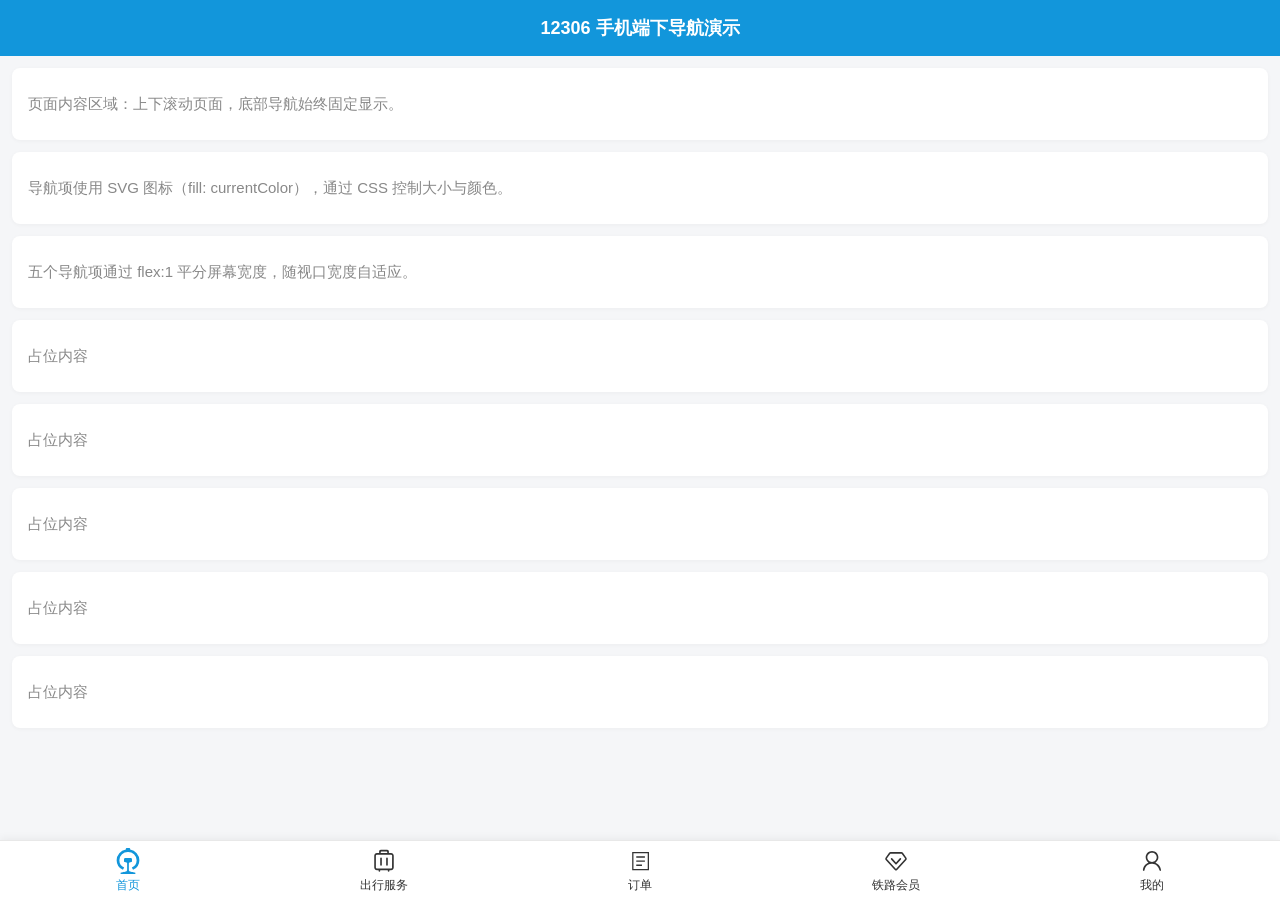
==== mobile/index.html @ 8c90daac "feat(mobile): 12306手机端下导航 - SVG图标+flex自适应+底部固定" ====
<!DOCTYPE html>
<html lang="zh-CN">
<head>
  <meta charset="UTF-8" />
  <!-- 移动端视口，viewport-fit=cover 用于适配刘海屏安全区域 -->
  <meta name="viewport" content="width=device-width, initial-scale=1.0, viewport-fit=cover" />
  <title>12306 手机端 - 下导航</title>
  <style>
    * {
      margin: 0;
      padding: 0;
      box-sizing: border-box;
    }

    html, body {
      height: 100%;
    }

    body {
      font-family: -apple-system, BlinkMacSystemFont, "PingFang SC",
        "Helvetica Neue", "Microsoft YaHei", sans-serif;
      background-color: #f5f6f8;
      color: #333;
      -webkit-font-smoothing: antialiased;
    }

    /* ===== 页面演示内容（用于演示固定下导航的滚动效果）===== */
    .page {
      /* 底部留出下导航的高度，避免内容被遮挡 */
      padding-bottom: calc(60px + env(safe-area-inset-bottom));
    }

    .page-header {
      background-color: #1296db;
      color: #fff;
      padding: 16px;
      font-size: 18px;
      font-weight: 600;
      text-align: center;
    }

    .placeholder {
      background-color: #fff;
      margin: 12px;
      padding: 24px 16px;
      border-radius: 8px;
      font-size: 15px;
      color: #888;
      line-height: 1.6;
      box-shadow: 0 1px 4px rgba(0, 0, 0, 0.04);
    }

    /* ===== 下导航（Tab Bar）=====
       1. position: fixed 固定在视口底部（12306 下导航为固定效果）
       2. flex 布局让 5 个导航项平分宽度，实现自适应宽度
       3. SVG 图标使用 currentColor，颜色由 CSS 控制 */
    .tabbar {
      position: fixed;
      left: 0;
      right: 0;
      bottom: 0;
      z-index: 100;
      display: flex;
      width: 100%;
      height: 60px;
      background-color: #ffffff;
      border-top: 1px solid #e8e8e8;
      /* 适配 iPhone 等全面屏底部安全区域 */
      padding-bottom: env(safe-area-inset-bottom);
      box-shadow: 0 -2px 8px rgba(0, 0, 0, 0.05);
    }

    /* 每个导航项：flex:1 平分宽度，内容水平垂直居中 */
    .tabbar__item {
      flex: 1 1 0;
      min-width: 0;               /* 允许收缩，保证 5 项在窄屏平分宽度 */
      display: flex;
      flex-direction: column;
      justify-content: center;
      align-items: center;
      gap: 3px;
      color: #333333;            /* 未选中：深灰色 */
      text-decoration: none;
      font-size: 12px;
      cursor: pointer;
      transition: color 0.2s;
      user-select: none;
    }

    /* SVG 图标尺寸：固定宽高，大小由 CSS 控制 */
    .tabbar__icon {
      display: block;
      width: 26px;
      height: 26px;
      fill: currentColor;         /* 图标颜色跟随文字颜色 */
    }

    /* 选中态：12306 主题蓝 */
    .tabbar__item.active {
      color: #1296db;
    }

    /* 点击反馈 */
    .tabbar__item:active {
      opacity: 0.7;
    }
  </style>
</head>
<body>
  <!-- 页面内容（演示用） -->
  <main class="page">
    <header class="page-header">12306 手机端下导航演示</header>
    <div class="placeholder">页面内容区域：上下滚动页面，底部导航始终固定显示。</div>
    <div class="placeholder">导航项使用 SVG 图标（fill: currentColor），通过 CSS 控制大小与颜色。</div>
    <div class="placeholder">五个导航项通过 flex:1 平分屏幕宽度，随视口宽度自适应。</div>
    <div class="placeholder">占位内容</div>
    <div class="placeholder">占位内容</div>
    <div class="placeholder">占位内容</div>
    <div class="placeholder">占位内容</div>
    <div class="placeholder">占位内容</div>
  </main>

  <!-- 下导航：首页 / 出行服务 / 订单 / 铁路会员 / 我的 -->
  <nav class="tabbar">
    <!-- 首页 -->
    <a class="tabbar__item active" href="javascript:;">
      <svg class="tabbar__icon" viewBox="0 0 1024 1024" xmlns="http://www.w3.org/2000/svg" aria-hidden="true">
        <path d="M596.34 58.535V33.329A34.186 34.186 0 0 0 561.446 0.009h-99.328a34.146 34.146 0 0 0-34.894 33.24v25.286A432.282 432.282 0 0 0 64.14 477.545a425.902 425.902 0 0 0 248.87 382.42v-0.434l47.89-91.765a323.227 323.227 0 0 1-189.044-290.223 332.049 332.049 0 0 1 339.887-323.935 332.088 332.088 0 0 1 340.083 323.935 323.58 323.58 0 0 1-188.65 290.223l47.89 92.198a424.645 424.64 0 0 0 248.79-382.42A432.518 432.518 0 0 0 596.34 58.534z"/>
        <path d="M781.092 965.436s-163.878-32.768-198.26-41.51-37.061-55.73-37.061-55.73V607.078a39.7 39.7 0 0 1 28.829-39.384l94.128-27.806V439.301a51.2 51.2 0 0 0-52.302-49.82H407.177a51.2 51.2 0 0 0-52.263 49.82v100.942l94.129 27.845a40.172 40.172 0 0 1 28.75 39.384V868.63s-2.638 46.946-37.06 55.65-198.26 41.55-198.26 41.55-20.874 5.435-20.874 14.533v43.599h579.933V980.4c0-9.176-20.48-14.965-20.48-14.965z"/>
      </svg>
      <span>首页</span>
    </a>

    <!-- 出行服务 -->
    <a class="tabbar__item" href="javascript:;">
      <svg class="tabbar__icon" viewBox="0 0 1024 1024" xmlns="http://www.w3.org/2000/svg" aria-hidden="true">
        <path d="M789.33504 872.96h-64v32a32 32 0 1 1-64 0v-32H362.66496v32a32 32 0 1 1-64 0v-32h-64C175.75424 872.96 128 825.20576 128 766.29504V306.34496C128 247.43424 175.75424 199.68 234.66496 199.68H320V135.68C320 100.33152 348.65152 71.68 384 71.68h256c35.34848 0 64 28.65152 64 64V199.68h85.33504C848.24576 199.68 896 247.43424 896 306.34496v459.94496c0 58.91584-47.75424 106.67008-106.66496 106.67008zM640 157.01504a21.33504 21.33504 0 0 0-21.33504-21.33504H405.33504A21.32992 21.32992 0 0 0 384 157.01504V199.68h256v-42.66496z m192 149.32992a42.66496 42.66496 0 0 0-42.66496-42.66496H234.66496a42.66496 42.66496 0 0 0-42.66496 42.66496v459.94496a42.66496 42.66496 0 0 0 42.66496 42.66496h554.66496a42.66496 42.66496 0 0 0 42.66496-42.66496c0.00512 0.00512 0.00512-459.94496 0.00512-459.94496z m-202.66496 395.95008a32 32 0 0 1-32-32V402.34496a32 32 0 1 1 64 0v267.94496a32.00512 32.00512 0 0 1-32 32.00512z m-234.67008 0a32 32 0 0 1-32-32V402.34496a32 32 0 1 1 64 0v267.94496a32 32 0 0 1-32 32.00512z"/>
      </svg>
      <span>出行服务</span>
    </a>

    <!-- 订单 -->
    <a class="tabbar__item" href="javascript:;">
      <svg class="tabbar__icon" viewBox="0 0 1024 1024" xmlns="http://www.w3.org/2000/svg" aria-hidden="true">
        <path d="M866.1 875h-662V160.7H866V875z m-612-50H816V210.7H254.1V825z"/>
        <path d="M364.6 654.5H589v50H364.6zM364.6 492h340.9v50H364.6zM364.6 329.5h340.9v50H364.6z"/>
      </svg>
      <span>订单</span>
    </a>

    <!-- 铁路会员 -->
    <a class="tabbar__item" href="javascript:;">
      <svg class="tabbar__icon" viewBox="0 0 1024 1024" xmlns="http://www.w3.org/2000/svg" aria-hidden="true">
        <path d="M724.949333 160a74.666667 74.666667 0 0 1 60.373334 30.741333l137.514666 189.077334a74.666667 74.666667 0 0 1-5.013333 94.016L567.36 861.162667a74.666667 74.666667 0 0 1-110.72 0L106.176 473.834667a74.666667 74.666667 0 0 1-5.013333-94.016l137.514666-189.077334a74.666667 74.666667 0 0 1 60.373334-30.741333h425.898666z m0 64H299.050667a10.666667 10.666667 0 0 0-8.618667 4.394667l-137.514667 189.077333a10.666667 10.666667 0 0 0 0.725334 13.44L504.106667 818.197333a10.666667 10.666667 0 0 0 15.829333 0l350.442667-387.328a10.666667 10.666667 0 0 0 0.725333-13.44l-137.514667-189.056a10.666667 10.666667 0 0 0-8.618666-4.394666z m-63.893333 182.229333a32 32 0 0 1 47.445333 42.944l-172.778666 190.954667a32 32 0 0 1-47.445334 0l-172.202666-190.314667a32 32 0 0 1 47.445333-42.944L512 570.965333l149.056-164.736z"/>
      </svg>
      <span>铁路会员</span>
    </a>

    <!-- 我的 -->
    <a class="tabbar__item" href="javascript:;">
      <svg class="tabbar__icon" viewBox="0 0 1024 1024" xmlns="http://www.w3.org/2000/svg" aria-hidden="true">
        <path d="M870.28063614 880.90108526c-34.49970878 55.15240693-65.06548594 0-65.06548594 0-28.67166035-146.99633643-140.78424815-261.36549404-292.121042-261.36549404-273.00000586 0-294.03584385 261.36549404-294.03584385 261.36549404l0 0c-37.47758994 51.04848955-65.34159873 0-65.34159872 0 0-135.02095576 90.22592724-256.11215625 218.69752324-304.60727638C306.15970977 531.2235667 262.62022959 455.22509346 262.62022959 369.0617126c0-138.33970576 112.13507285-250.47477773 250.47477773-250.47477773 138.34060489 0 250.47477773 112.13507285 250.47477774 250.47477773 0 88.97217714-46.51736133 166.90613731-116.43235928 211.33871191C855.24283144 658.58711416 870.28063614 880.90108526 870.28063614 880.90108526zM698.22818721 369.0617126c0-102.24537802-82.88960097-185.13407901-185.13407901-185.13407901-102.24447802 0-185.13407901 82.88870185-185.134079 185.13407901 0 102.24447802 82.88960097 185.13227989 185.134079 185.13227988C615.34038535 554.19399248 698.22818721 471.30619062 698.22818721 369.0617126z"/>
      </svg>
      <span>我的</span>
    </a>
  </nav>

  <script>
    // 点击导航项切换选中态（演示交互）
    var items = document.querySelectorAll('.tabbar__item');
    items.forEach(function (item) {
      item.addEventListener('click', function () {
        items.forEach(function (i) { i.classList.remove('active'); });
        item.classList.add('active');
      });
    });
  </script>
</body>
</html>
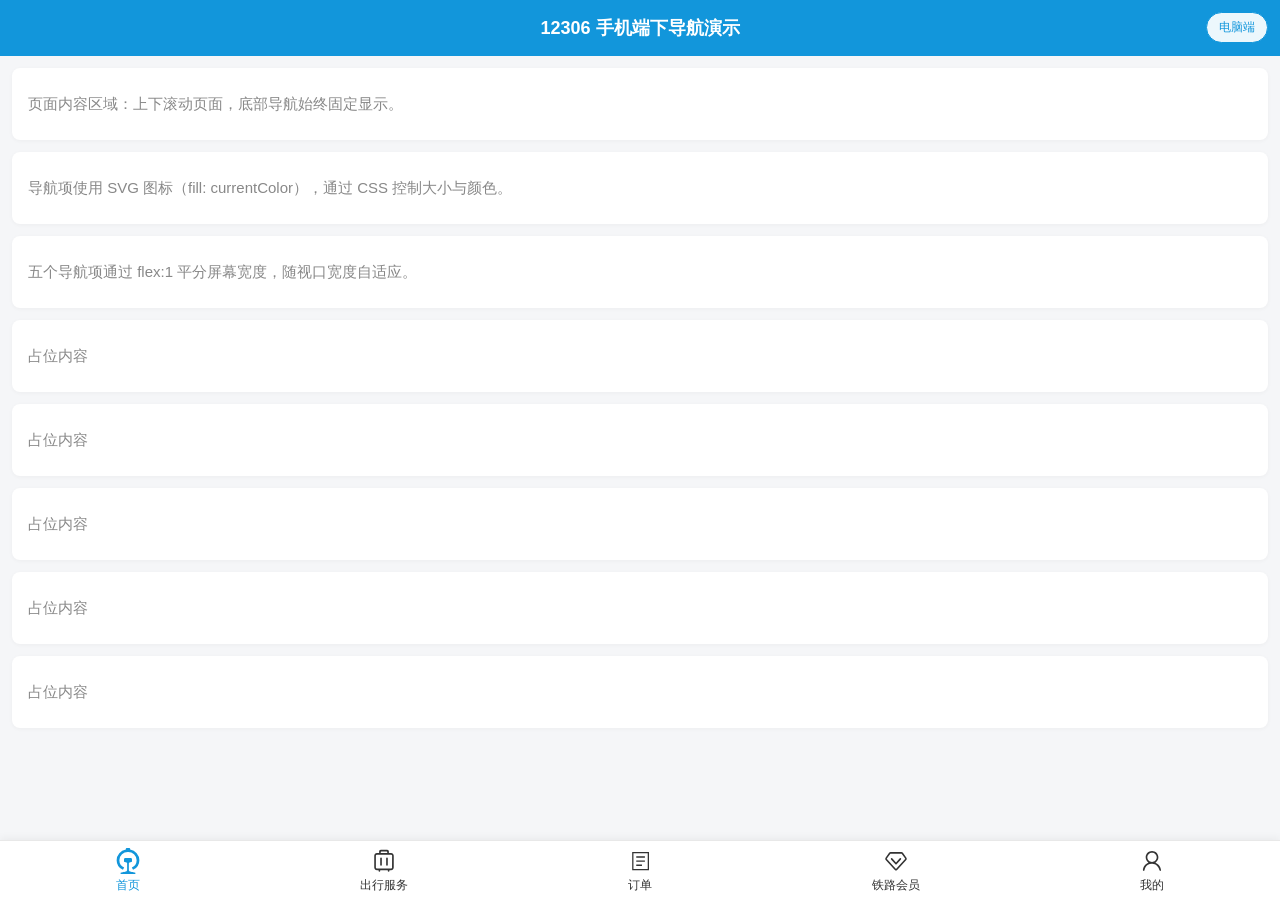
==== commit 7db10797: "feat: 整合 web/mobile 双端为 GitHub Pages 站点，根目录提供切换门户 - web 端整包移入 web/ 子目录（css/js/images 保持相对路径） - 根目录新增" ====
--- a/mobile/index.html
+++ b/mobile/index.html
@@ -107,6 +107,8 @@
   </style>
 </head>
 <body>
+  <!-- 返回电脑端入口 -->
+  <a href="../web/index.html" style="position:fixed;right:12px;top:12px;z-index:999;padding:6px 12px;background:rgba(255,255,255,.92);color:#1296db;border:1px solid #1296db;border-radius:16px;font-size:12px;text-decoration:none;">电脑端</a>
   <!-- 页面内容（演示用） -->
   <main class="page">
     <header class="page-header">12306 手机端下导航演示</header>
